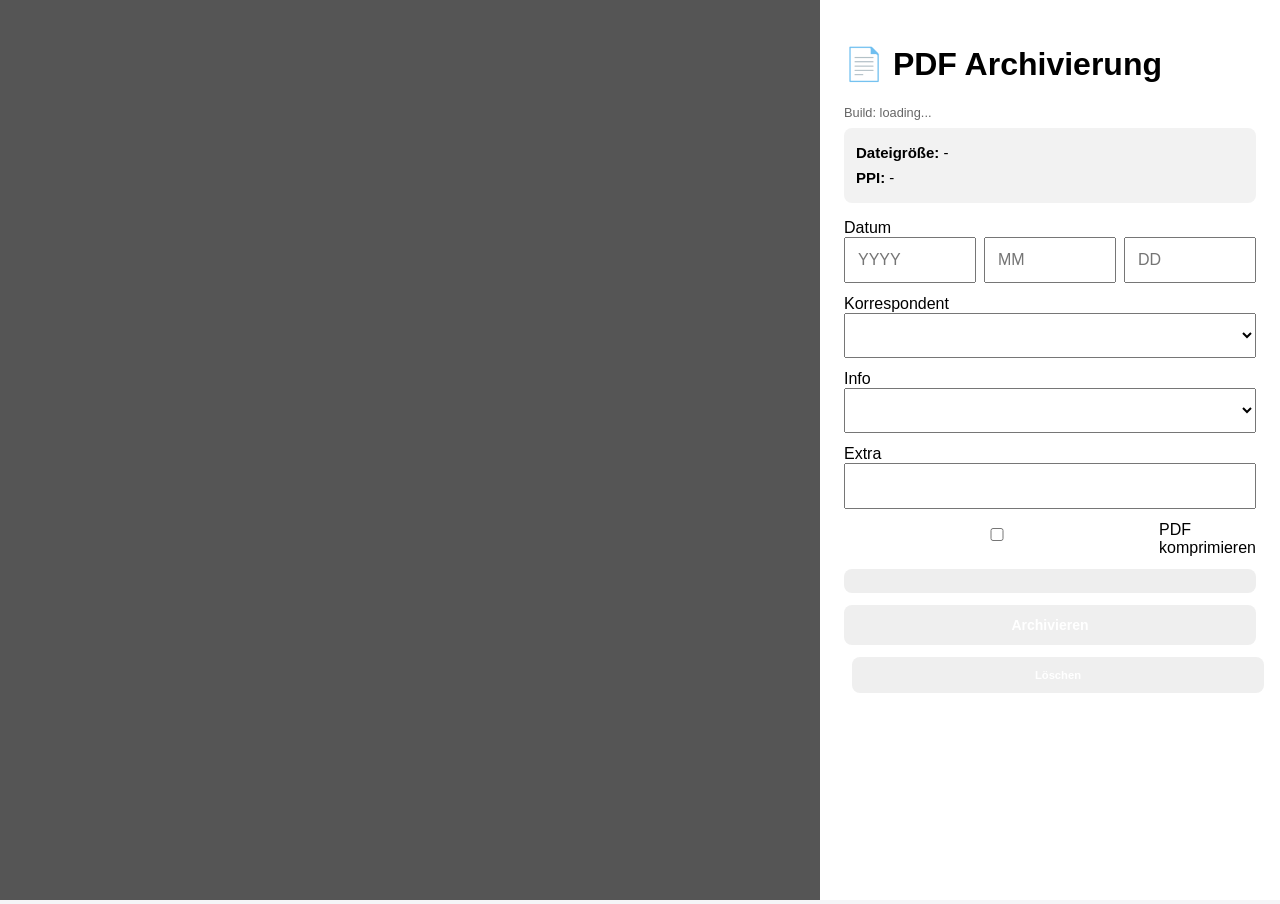
==== src/embed/static/index.html @ 4851fead "huh" ====
<!DOCTYPE html>
<html lang="de">
<head>
  <meta charset="UTF-8">
  <title>PDF Archivierung</title>
  <style>
    body {margin:0;display:flex;height:100vh;font-family:sans-serif;background:#f5f5f7;}
    .preview-side{flex:1;background:#555;}
    .preview-side iframe{width:100%;height:100%;border:none;}
    .form-side{width:460px;background:white;padding:24px;overflow:auto;box-sizing:border-box;}
    input,select,button{width:100%;padding:12px;margin-bottom:12px;box-sizing:border-box;font-size:16px;}
    .date-group{display:flex;gap:8px;}
    .meta-box{background:#f2f2f2;padding:12px;border-radius:8px;margin-bottom:16px;font-size:15px;line-height:1.7;}
    .preview-box{background:#eee;padding:12px;border-radius:8px;margin-top:12px;margin-bottom:12px;word-break:break-all;}
    .compress-row{display:flex;align-items:center;gap:10px;}
    button{color:white;border:none;padding:12px;border-radius:8px;font-size:14px;cursor:pointer;font-weight:600;flex:1;}
    .btn-main{background:#0071e3;flex:2;}.btn-main:hover{background:#0077ed;}
    .btn-trash{background:#ff453a;}.btn-trash:hover{background:#ff5247;}
    .btn-undo{background:#86868b;}.btn-undo:hover{background:#98989d;}
    .btn-add{background:#34c759;padding:10px;font-size:13px;}.btn-add:hover{background:#30b351;}
    button:disabled{background:#aeaeaf;cursor:not-allowed;}
    #status{margin-top:10px;font-size:14px;color:#0071e3;text-align:center;font-weight:500;min-height:20px;}
  </style>
</head>
<body>
  <div class="preview-side">
    <iframe id="pdf-viewer"></iframe>
  </div>
  <div class="form-side">
    <h1>📄 PDF Archivierung</h1>
    <div id="build-info" style="font-size:0.8rem; color:#666; margin-bottom:0.5rem;">Build: loading...</div>
    <div class="meta-box">
      <div><strong>Dateigröße:</strong> <span id="file-size">-</span></div>
      <div><strong>PPI:</strong> <span id="ppi">-</span></div>
    </div>
    <label>Datum</label>
    <div class="date-group">
      <input id="date-year" placeholder="YYYY">
      <input id="date-month" placeholder="MM">
      <input id="date-day" placeholder="DD">
    </div>
    <label>Korrespondent</label>
    <select id="sel-correspondent"></select>
    <label>Info</label>
    <select id="sel-info"></select>
    <label>Extra</label>
    <input id="extra-text">
    <label class="compress-row">
      <input type="checkbox" id="compress"> PDF komprimieren
    </label>
    <div class="preview-box"><div id="filename-preview"></div></div>
    <button onclick="processFile()">Archivieren</button>
    <button id="delete-btn" style="font-size:0.7rem; margin-left:0.5rem;" onclick="deleteFile()">Löschen</button>
  </div>
  <script src="/static/app.js"></script>
</body>
</html>
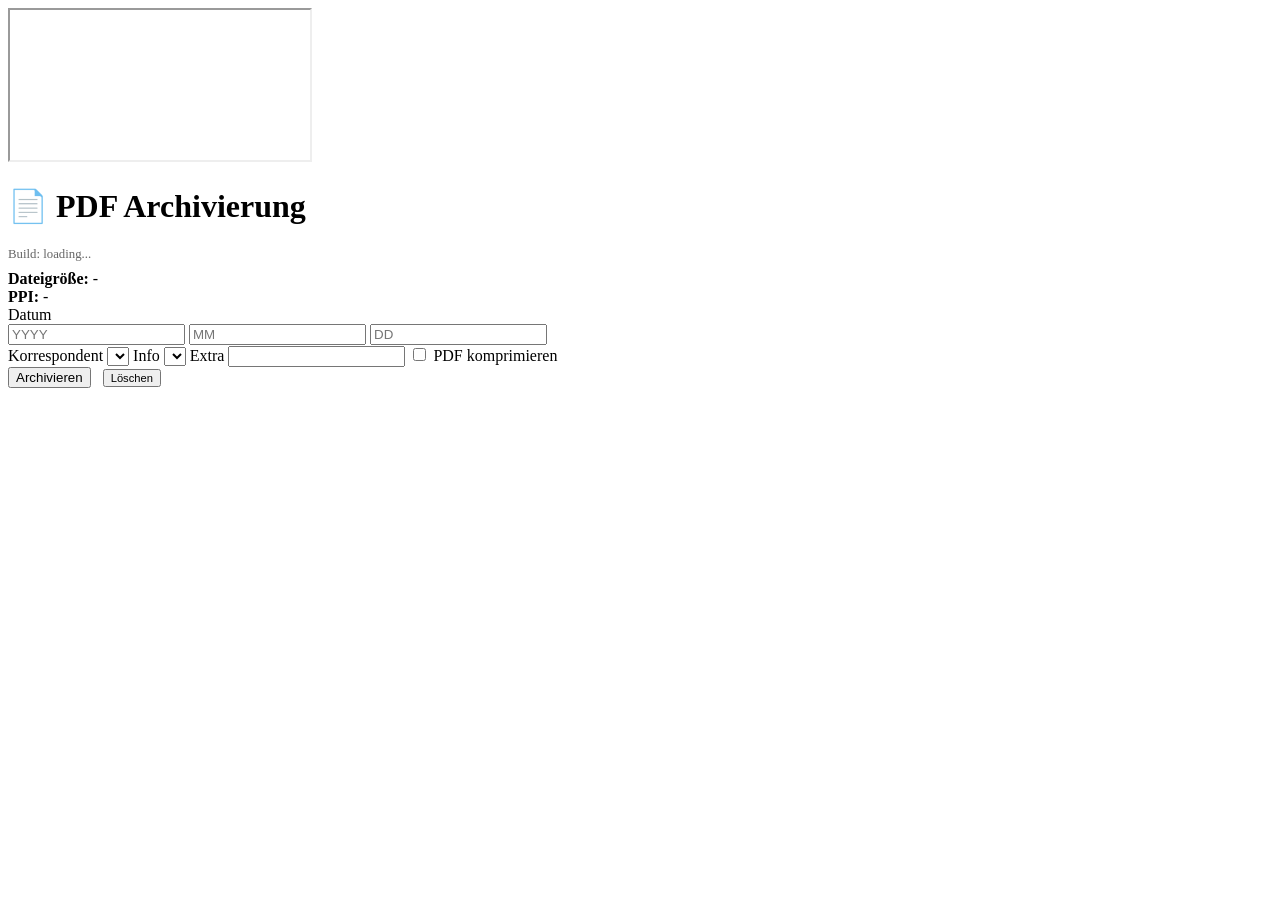
==== commit f620c89b: "fixing html" ====
--- a/src/embed/static/index.html
+++ b/src/embed/static/index.html
@@ -1,27 +1,10 @@
 <!DOCTYPE html>
 <html lang="de">
-<head>
-  <meta charset="UTF-8">
-  <title>PDF Archivierung</title>
-  <style>
-    body {margin:0;display:flex;height:100vh;font-family:sans-serif;background:#f5f5f7;}
-    .preview-side{flex:1;background:#555;}
-    .preview-side iframe{width:100%;height:100%;border:none;}
-    .form-side{width:460px;background:white;padding:24px;overflow:auto;box-sizing:border-box;}
-    input,select,button{width:100%;padding:12px;margin-bottom:12px;box-sizing:border-box;font-size:16px;}
-    .date-group{display:flex;gap:8px;}
-    .meta-box{background:#f2f2f2;padding:12px;border-radius:8px;margin-bottom:16px;font-size:15px;line-height:1.7;}
-    .preview-box{background:#eee;padding:12px;border-radius:8px;margin-top:12px;margin-bottom:12px;word-break:break-all;}
-    .compress-row{display:flex;align-items:center;gap:10px;}
-    button{color:white;border:none;padding:12px;border-radius:8px;font-size:14px;cursor:pointer;font-weight:600;flex:1;}
-    .btn-main{background:#0071e3;flex:2;}.btn-main:hover{background:#0077ed;}
-    .btn-trash{background:#ff453a;}.btn-trash:hover{background:#ff5247;}
-    .btn-undo{background:#86868b;}.btn-undo:hover{background:#98989d;}
-    .btn-add{background:#34c759;padding:10px;font-size:13px;}.btn-add:hover{background:#30b351;}
-    button:disabled{background:#aeaeaf;cursor:not-allowed;}
-    #status{margin-top:10px;font-size:14px;color:#0071e3;text-align:center;font-weight:500;min-height:20px;}
-  </style>
-</head>
+  <head>
+    <meta charset="UTF-8">
+    <title>PDF Archivierung</title>
+    <link rel="stylesheet" href="/static/style.css">
+  </head>
 <body>
   <div class="preview-side">
     <iframe id="pdf-viewer"></iframe>
